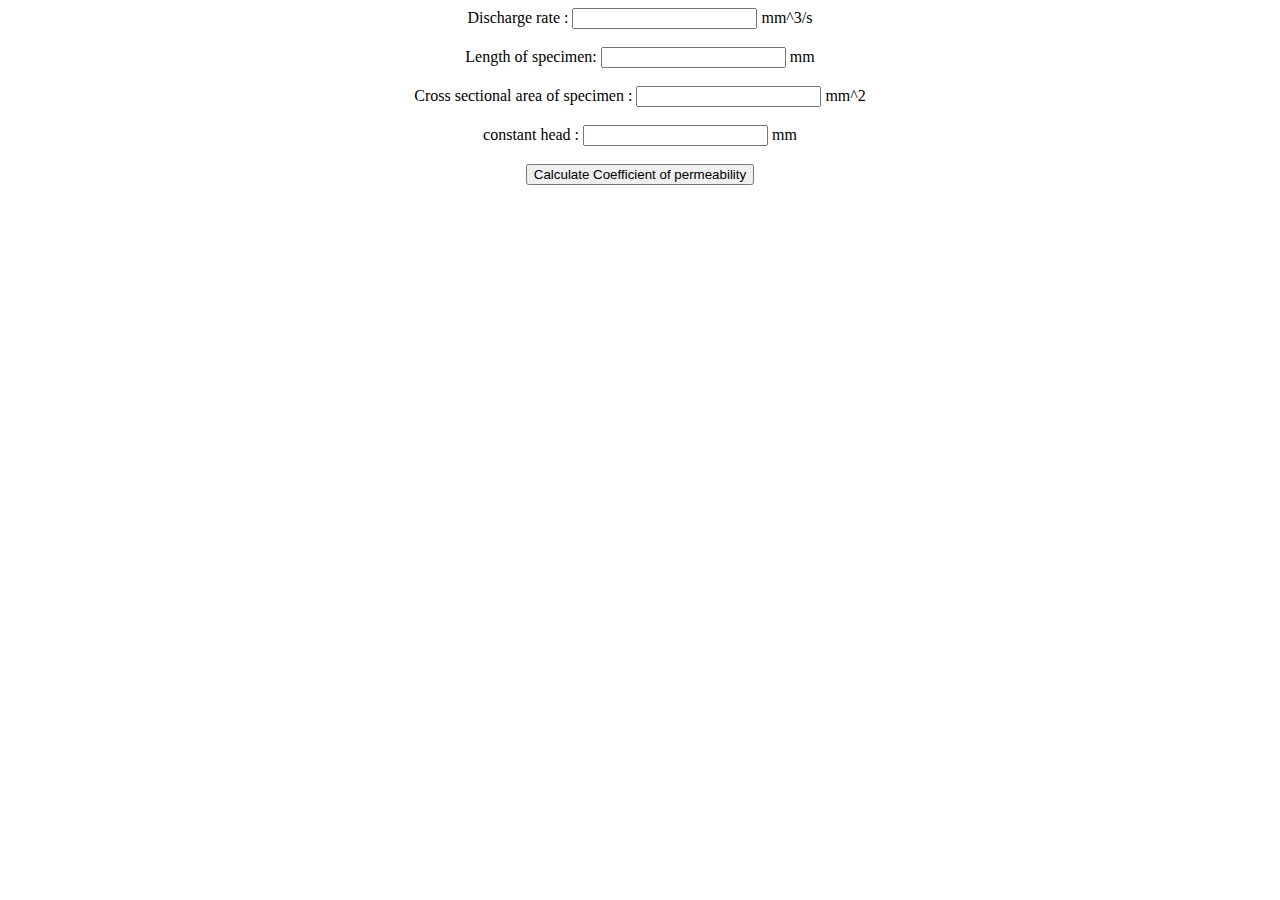
==== Permeability.html @ 1cce33ab "Add files via upload" ====
<!DOCTYPE html>
<html>
  <head>
    <title>
        Calculator
    </title>
    <script src="Permeability.js"></script>
    
  </head>
  <body>
    <form onsubmit="return calcBMI();">
<center>
    
      
 
      Discharge rate :
      <input id="bmi-weight" type= /> 
      <span id="bmi-weight-unit">mm^3/s</span>
      <br><br>
 
      Length of specimen:
      <input id="bmi-height" type= />
      <span id="bmi-height-unit">mm</span>
      <br><br>

      Cross sectional area of specimen :
      <input id="bmi-weight1" type= /> 
      <span id="bmi-weight-unit">mm^2</span>
      <br><br>

      constant head :
      <input id="bmi-height1" type= /> 
      <span id="bmi-weight-unit">mm</span>
      <br><br>


     
 
      <input type="submit" value="Calculate Coefficient of permeability">
      <div id="bmi-results"></div>
    </form>
  </body>
</html>
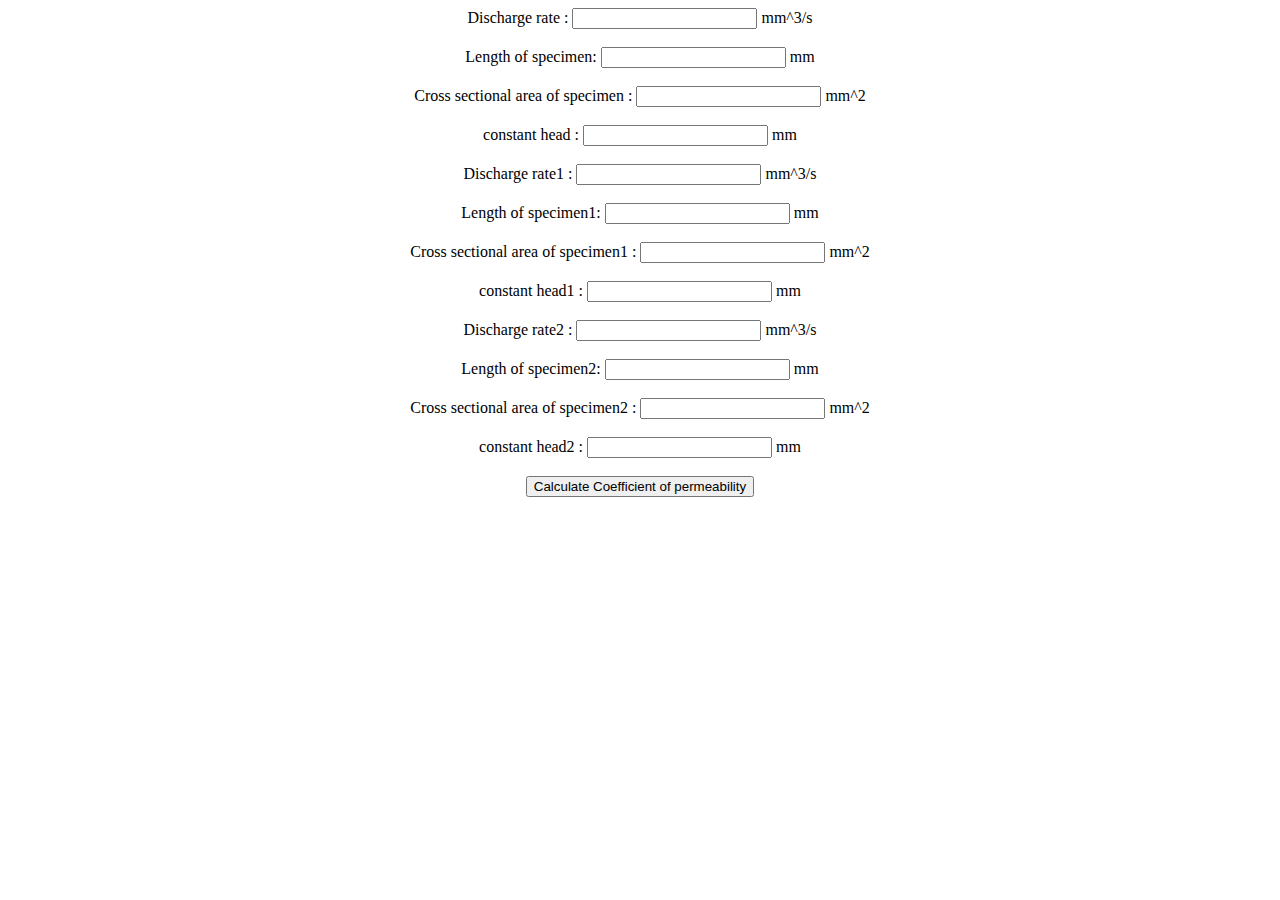
==== commit 67fb2665: "Update Permeability.html" ====
--- a/Permeability.html
+++ b/Permeability.html
@@ -24,20 +24,58 @@
       <br><br>
 
       Cross sectional area of specimen :
-      <input id="bmi-weight1" type= /> 
+      <input id="bmi-weight0" type= /> 
       <span id="bmi-weight-unit">mm^2</span>
       <br><br>
 
       constant head :
-      <input id="bmi-height1" type= /> 
+      <input id="bmi-height0" type= /> 
       <span id="bmi-weight-unit">mm</span>
       <br><br>
 
+      Discharge rate1 :
+      <input id="bmi-weight1" type= /> 
+      <span id="bmi-weight-unit">mm^3/s</span>
+      <br><br>
+ 
+      Length of specimen1:
+      <input id="bmi-height1" type= />
+      <span id="bmi-height-unit">mm</span>
+      <br><br>
 
+      Cross sectional area of specimen1 :
+      <input id="bmi-weight11" type= /> 
+      <span id="bmi-weight-unit">mm^2</span>
+      <br><br>
+
+      constant head1 :
+      <input id="bmi-height11" type= /> 
+      <span id="bmi-weight-unit">mm</span>
+      <br><br>
+
+      Discharge rate2 :
+      <input id="bmi-weight2" type= /> 
+      <span id="bmi-weight-unit">mm^3/s</span>
+      <br><br>
+ 
+      Length of specimen2:
+      <input id="bmi-height2" type= />
+      <span id="bmi-height-unit">mm</span>
+      <br><br>
+
+      Cross sectional area of specimen2 :
+      <input id="bmi-weight12" type= /> 
+      <span id="bmi-weight-unit">mm^2</span>
+      <br><br>
+
+      constant head2 :
+      <input id="bmi-height12" type= /> 
+      <span id="bmi-weight-unit">mm</span>
+      <br><br>
      
  
       <input type="submit" value="Calculate Coefficient of permeability">
       <div id="bmi-results"></div>
     </form>
   </body>
-</html>+</html>
